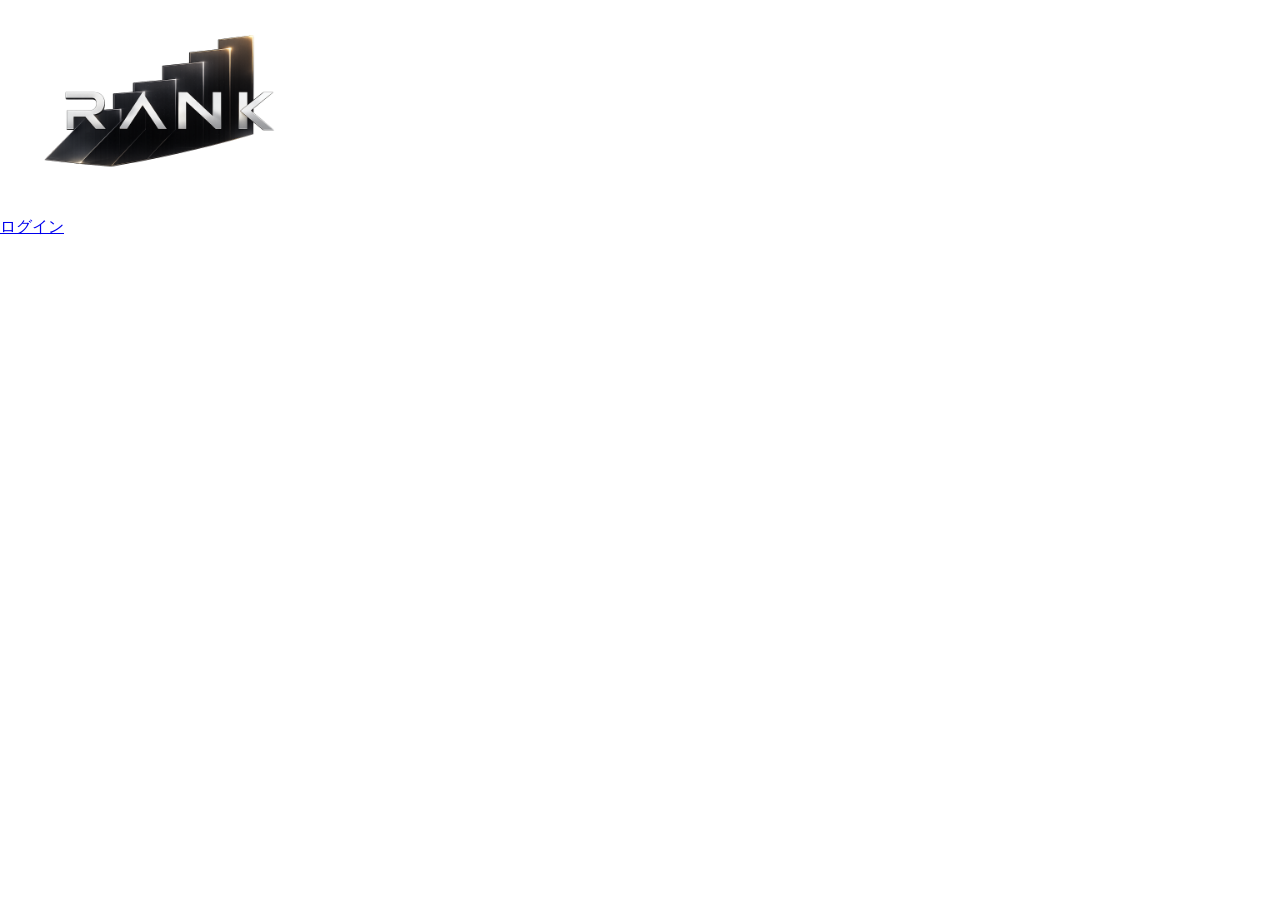
==== demo/src/main/webapp/index.html @ 9d9e3edc "トップ画面試作中" ====
<!DOCTYPE html>
<html lang="ja" class="light" style="color-scheme: light;">
    <head>
        <link rel = "stylesheet" href="index.css">
        <meta charset="utf-8">
        <meta name="viewport" content="width=device-width, initial-scale=1">
    </head>

    <body>
        <div class="RANK">
            <img src = "Images/RANK.png" alt = "RANK" width = "500" height = "300">
        </div>
        <div class="login"style="--hcw--layout-item--flex:0 auto;--hcw--layout-item--padding:0;--hcw--layout-item--width:auto" data-layout="item"></div>
        <a href="login.html">ログイン</a>
         </div>
        <!--
        <div class="slider">
            <div class="slider-track">
                <img src = "Images/slider_1.jpg">
                <img src = "Images/slider_2.jpg">
                <img src = "Images/slider_3.jpg">
                <img src = "Images/slider_1.jpg">
            </div>
        </div>

        <script>
            const track = document.querySelector(".slider-track"); 
            let currentIndex = 0;
            track.style.transform = `translateX(0%)`;
            setInterval(() => {
                currentIndex ++;

                track.style.transform = `translateX( -${currentIndex*(100/4)}%)`;
                if(currentIndex === 3){
                    setTimeout(() => {
                        track.style.transition = "none";
                        currentIndex = 0;
                        track.style.transform = "translateX(0%)";
                    })
                }
            },5000);
        </script>
        -->
    </body>
</html>
---- demo/src/main/webapp/index.css ----
html,
body {
	width: 100%;
	height: 100%;
	margin: 0;
}

.slider {
	position: absolute;
    top: 100px;
    left: 80px;
	width: 90%;
	height: 60%;
	overflow: hidden;
}

.slider-track{
	display: flex;
	width: 400%; /*画像の枚数に合わせて数字を変える*/
	height: 100%;
	transition:transform 0.8s ease-in-out;
}

img{
	width: calc(100%/4); /* 画像の枚数に合わせて数字を変える */
	height: 100%;
	flex-shrink: 0;
	object-fit: cover;
}
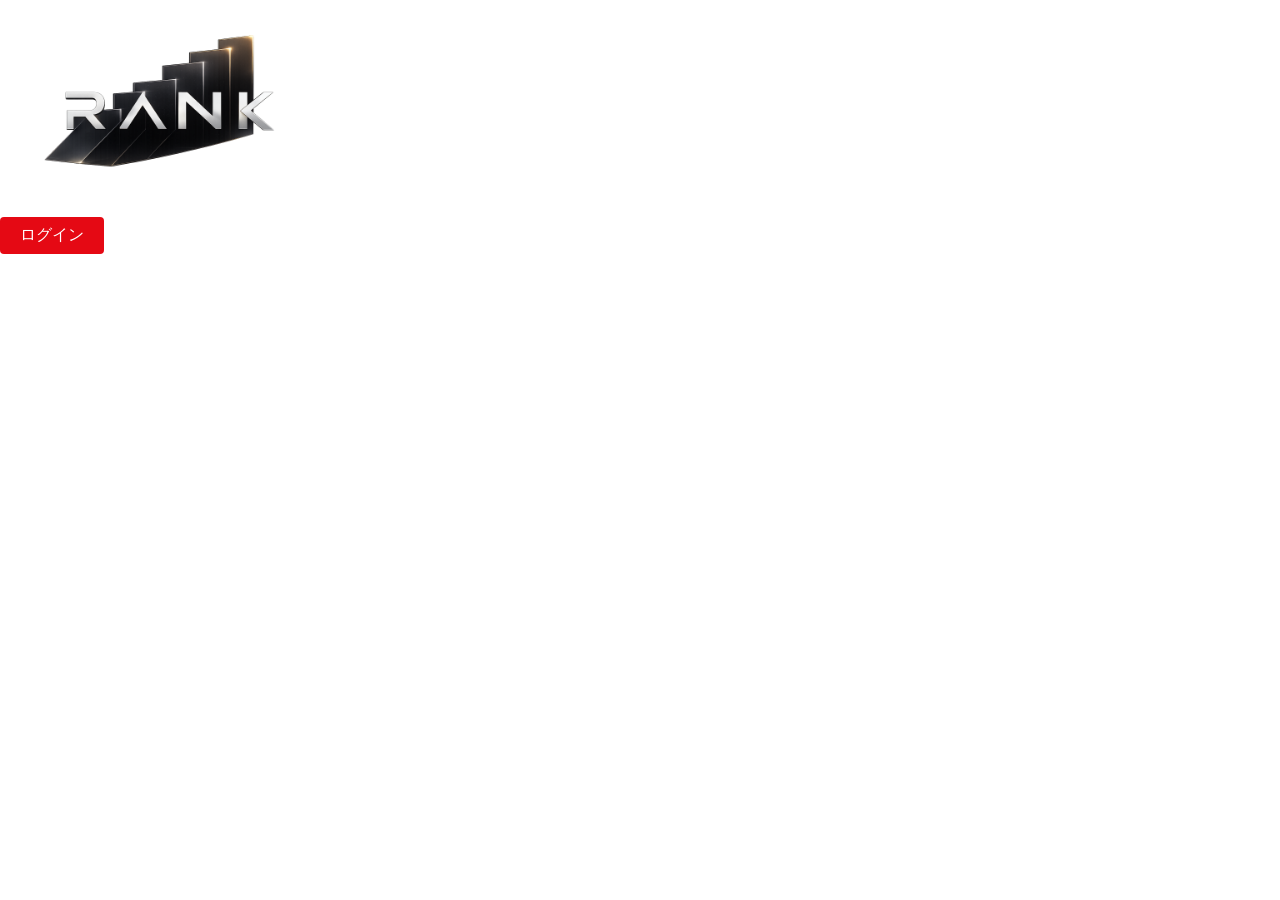
==== commit fcf9f5c5: "もう１回もう１回" ====
--- a/demo/src/main/webapp/index.html
+++ b/demo/src/main/webapp/index.html
@@ -10,7 +10,7 @@
         <div class="RANK">
             <img src = "Images/RANK.png" alt = "RANK" width = "500" height = "300">
         </div>
-        <div class="login"style="--hcw--layout-item--flex:0 auto;--hcw--layout-item--padding:0;--hcw--layout-item--width:auto" data-layout="item"></div>
+        <div class="login">
         <a href="login.html">ログイン</a>
          </div>
         <!--
--- a/demo/src/main/webapp/index.css
+++ b/demo/src/main/webapp/index.css
@@ -26,4 +26,17 @@
 	height: 100%;
 	flex-shrink: 0;
 	object-fit: cover;
+}
+
+.login a{
+    display: inline-block;
+    background-color: #e50914;
+    color: white;
+    text-decoration: none;
+    padding: 8px 20px;
+    border-radius: 4px;
+    font-size: 16px;
+}
+.login a:hover {
+	background-color: #b81d24;
 }
